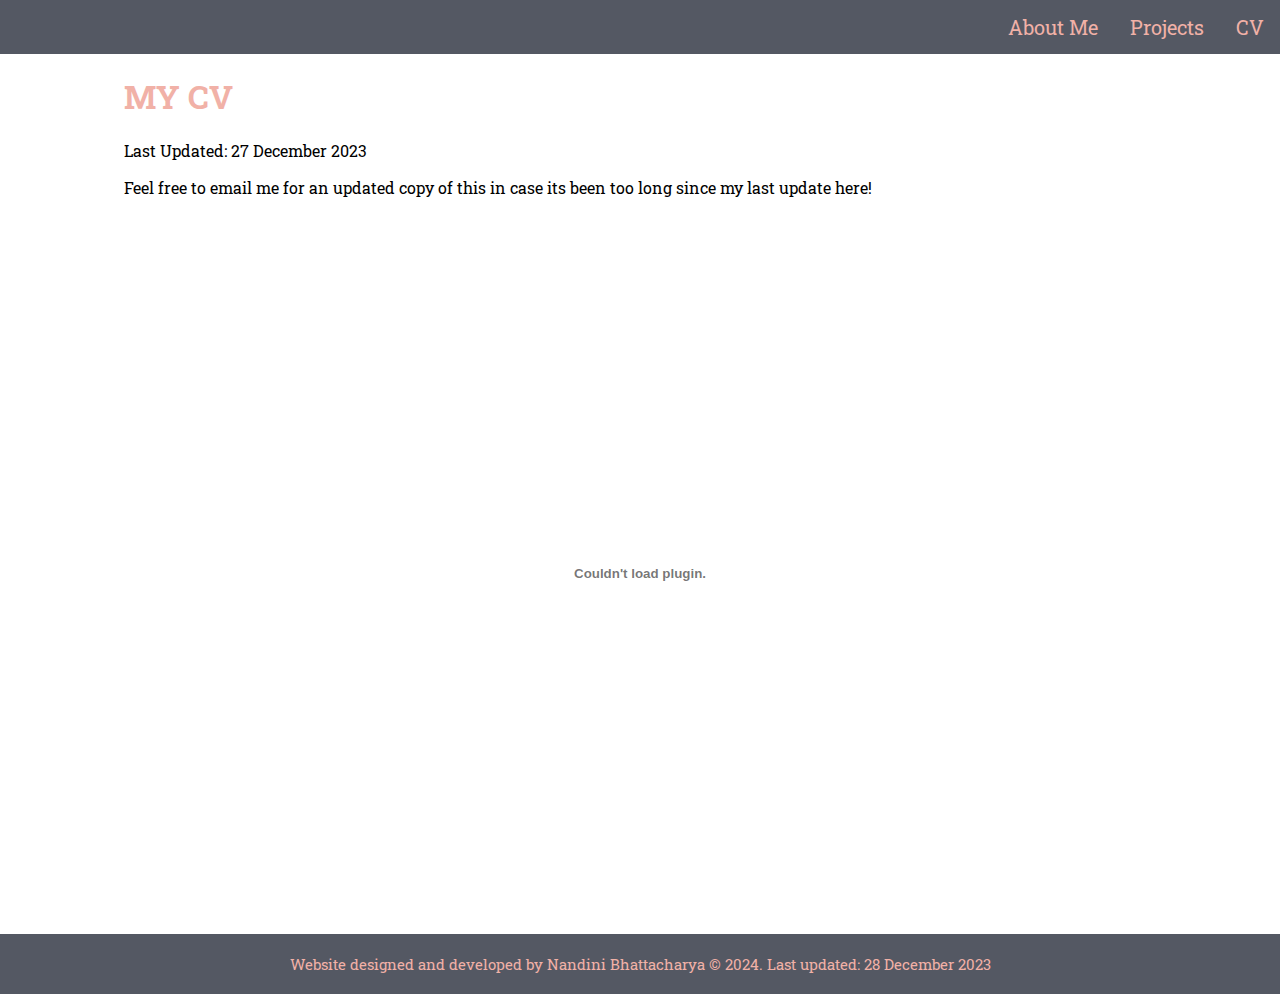
==== CV.html @ 3f2d4b9d "Added all website files" ====
<!DOCTYPE html>
<html>
<head>
  <title>Nandini Bhattacharya | CV </title>
  <link rel="stylesheet" href="style.css">
  <link rel="preconnect" href="https://fonts.googleapis.com">
  <link rel="preconnect" href="https://fonts.gstatic.com" crossorigin>
  <link href="https://fonts.googleapis.com/css2?family=Roboto+Slab:wght@900&display=swap" rel="stylesheet">
  <link rel="preconnect" href="https://fonts.googleapis.com">
  <link rel="preconnect" href="https://fonts.gstatic.com" crossorigin>
  <link href="https://fonts.googleapis.com/css2?family=Roboto+Slab:wght@300;400;900&display=swap" rel="stylesheet">
</head>
<body>
  <header>
    <div class="topnav">
      <a href="CV.html">CV</a>
      <a href="projects.html">Projects</a>
      <a class="active" href="index.html">About Me</a>
    </div>
  </header>
  <main>
    <h1>MY CV</h1>
    <p>Last Updated: 27 December 2023</p>
    <p>Feel free to email me for an updated copy of this in case its been too long since my last update here!</p>
    <embed src="NandiniB_Resume.pdf" type="application/pdf" />
    </main>
  <footer>
    <p style="font-size: 15px;color: #F1B1A7;"> Website designed and developed by Nandini Bhattacharya &copy; 2024. Last updated: 28 December 2023</p>
  </footer>
</body>
</html>
---- style.css ----
body {
    background-color: #ffffff;
    margin: 0px;
    display: flex;
    flex-direction: column;
    min-height: 100vh;
  }
  h1 {
    color: #F1B1A7;
    font-size: "100px";
    font-family: "Roboto Slab";
    padding-left: 124px;
    font-variant: small-caps;
  }
  p {
    color: black;
    font-size: "16px";
    font-family: "Roboto Slab";
    padding-left: 124px;
  }

.topnav {
    background-color: #545863;
    overflow: hidden;
  }
  
  .topnav a {
    float: right;
    color: #F1B1A7;
    text-align: center;
    padding: 14px 16px;
    text-decoration: none;
    font-size: 20px;
    font-family: "Roboto Slab";
  }
  
  /* Change the color of links on hover */
  .topnav a:hover {
    background-color: #CAE7B9;
    color: black;
  }

  .container {
    display: flex;
    align-items: start;
  }
  
  img {
    max-width: 100%
  }
  
  .image {
    flex-basis: 40%
  }
  
  .text {
    color: black;
    font-size: "16px";
    font-family: "Roboto Slab";
    padding-left: 124px;
  }

  .social-icons {
    text-align: center; /* Center the block of icons horizontally */
    margin-top: 100px;
  }
  
  .social-icons a {
    display: inline-block; /* Display icons as inline blocks */
    margin: 0 10px; /* Adjust spacing between icons */
  }

.social-icons img {
  width: auto; 
  height: 56px; 
}

embed{
  display: flex;
  justify-content: center;
  align-items: center;
  width:70%;
  height: 80vh;
  margin: 0 auto;
}

footer{
  background-color: #545863;
  flex-shrink: 0; 
  justify-content: center; 
  align-items: center;
  padding: 5px;
}

footer p {
  text-align: center;
  padding-left: 0px;
}
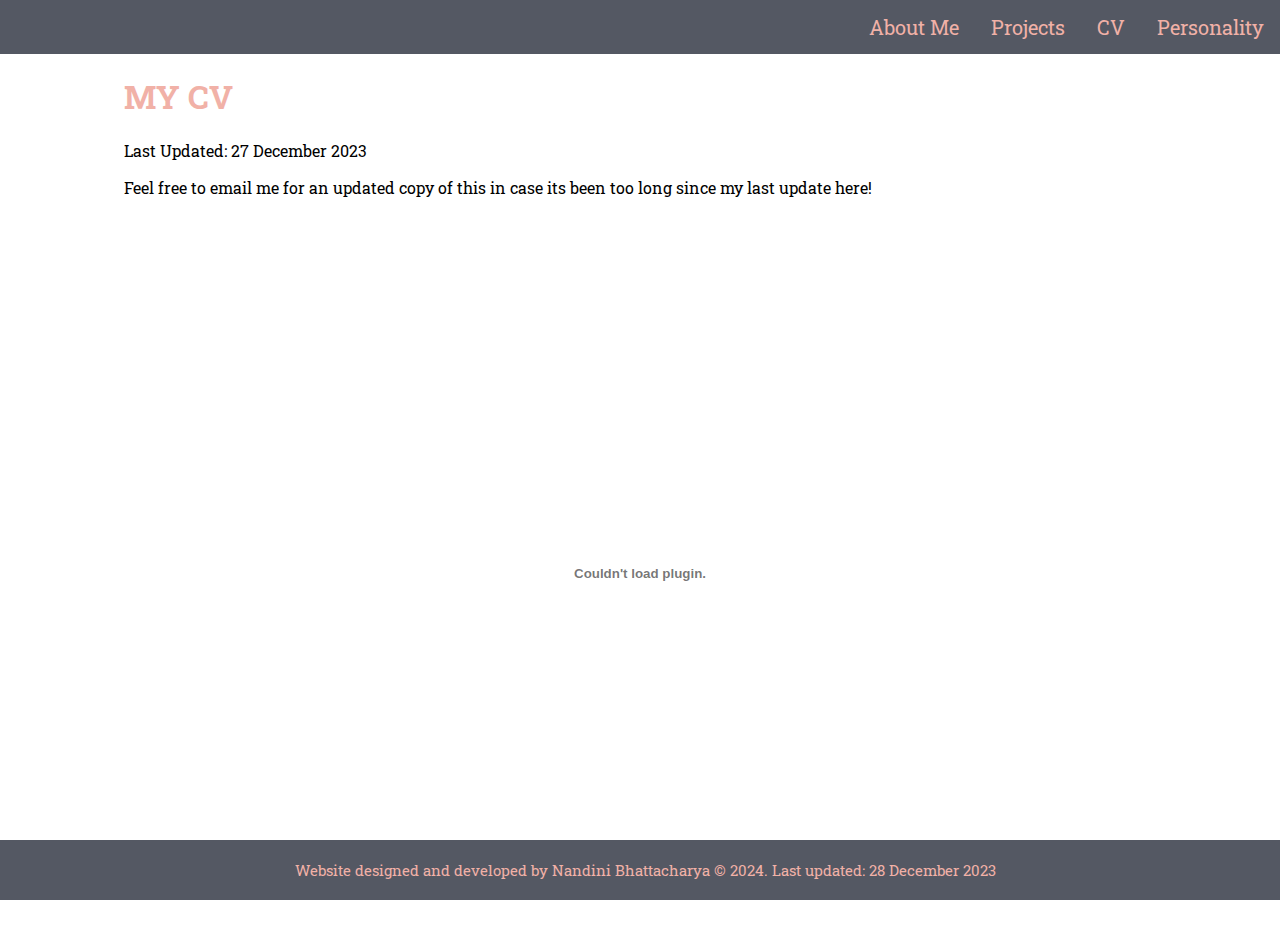
==== commit 25f27284: "description text + site more responsive" ====
--- a/CV.html
+++ b/CV.html
@@ -13,6 +13,7 @@
 <body>
   <header>
     <div class="topnav">
+      <a href="misc.html">Personality</a>
       <a href="CV.html">CV</a>
       <a href="projects.html">Projects</a>
       <a class="active" href="index.html">About Me</a>
--- a/style.css
+++ b/style.css
@@ -61,13 +61,13 @@
   }
 
   .social-icons {
-    text-align: center; /* Center the block of icons horizontally */
-    margin-top: 100px;
+    text-align: center;
   }
   
   .social-icons a {
-    display: inline-block; /* Display icons as inline blocks */
-    margin: 0 10px; /* Adjust spacing between icons */
+    display: inline-block; 
+    margin: 0 10px; 
+    padding-bottom: 2%;
   }
 
 .social-icons img {
@@ -90,6 +90,10 @@
   justify-content: center; 
   align-items: center;
   padding: 5px;
+  position: fixed;
+  left: 0;
+  bottom: 0;
+  width: 100%;
 }
 
 footer p {
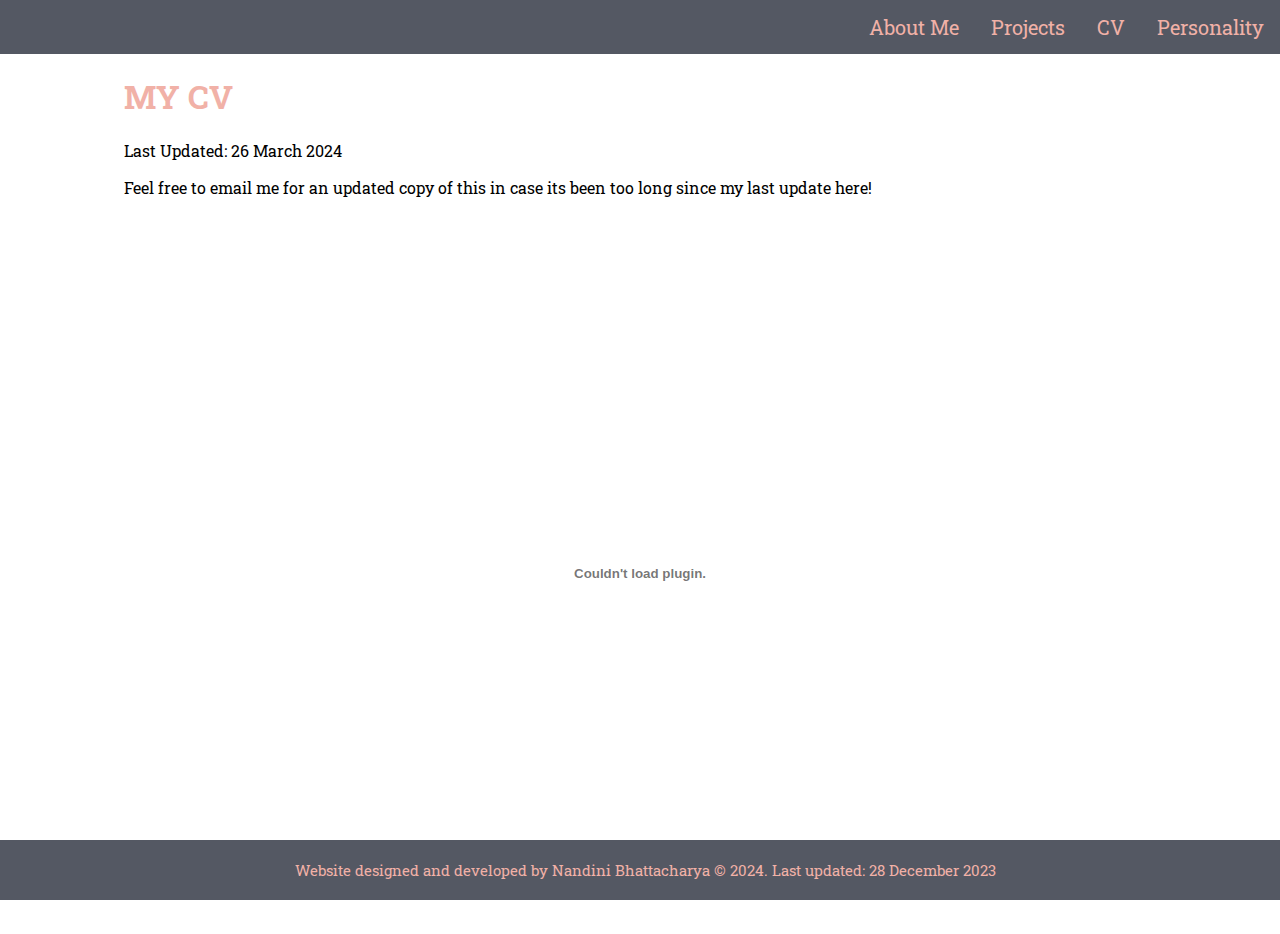
==== commit efc1bbda: "Update CV.html" ====
--- a/CV.html
+++ b/CV.html
@@ -21,7 +21,7 @@
   </header>
   <main>
     <h1>MY CV</h1>
-    <p>Last Updated: 27 December 2023</p>
+    <p>Last Updated: 26 March 2024</p>
     <p>Feel free to email me for an updated copy of this in case its been too long since my last update here!</p>
     <embed src="NandiniB_Resume.pdf" type="application/pdf" />
     </main>
@@ -29,4 +29,4 @@
     <p style="font-size: 15px;color: #F1B1A7;"> Website designed and developed by Nandini Bhattacharya &copy; 2024. Last updated: 28 December 2023</p>
   </footer>
 </body>
-</html>+</html>
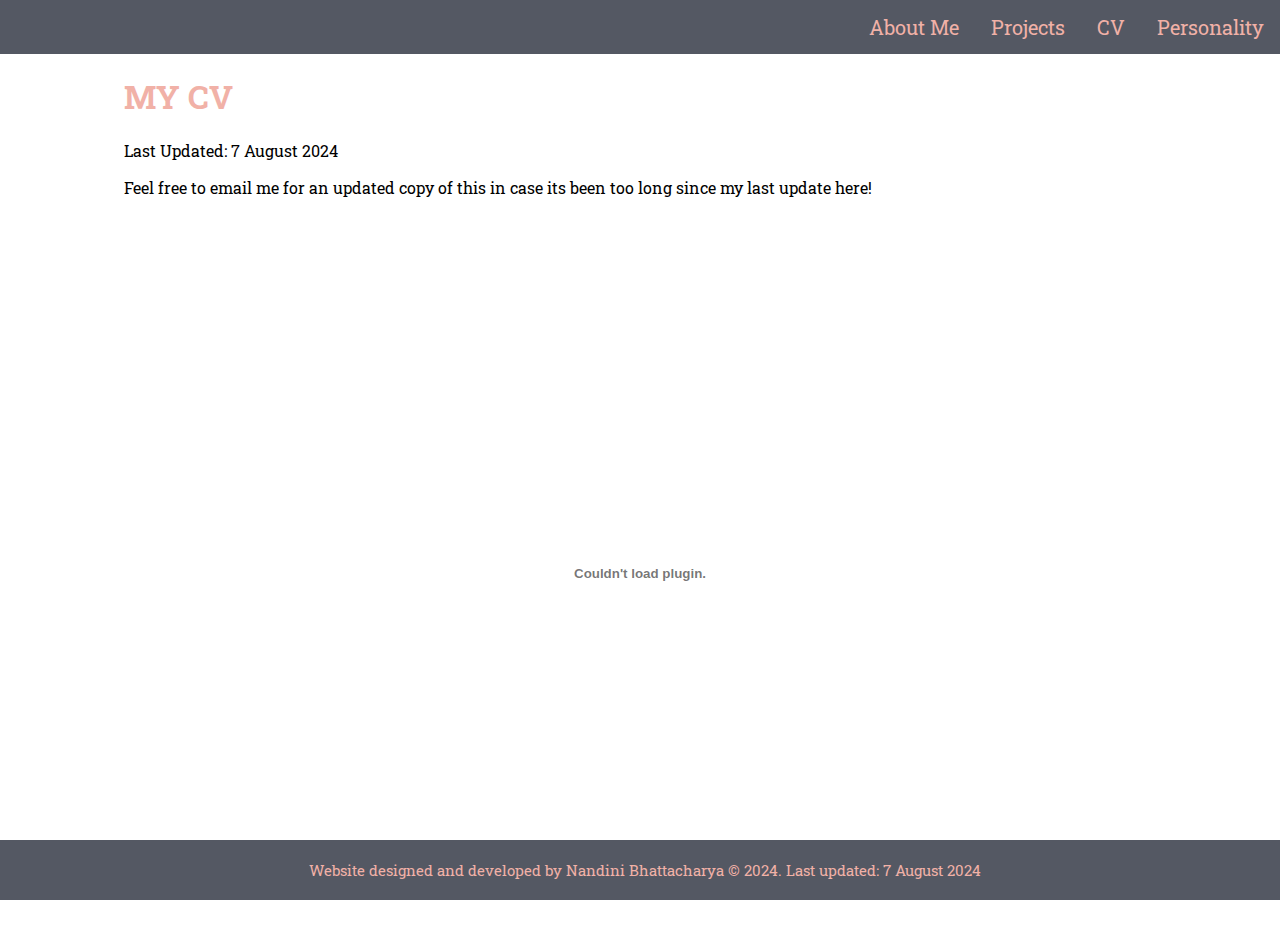
==== commit 3595b586: "Changed description" ====
--- a/CV.html
+++ b/CV.html
@@ -21,12 +21,12 @@
   </header>
   <main>
     <h1>MY CV</h1>
-    <p>Last Updated: 26 March 2024</p>
+    <p>Last Updated: 7 August 2024</p>
     <p>Feel free to email me for an updated copy of this in case its been too long since my last update here!</p>
-    <embed src="NandiniB_Resume.pdf" type="application/pdf" />
+    <embed src="NandiniB_acadResume.pdf" type="application/pdf" />
     </main>
   <footer>
-    <p style="font-size: 15px;color: #F1B1A7;"> Website designed and developed by Nandini Bhattacharya &copy; 2024. Last updated: 28 December 2023</p>
+    <p style="font-size: 15px;color: #F1B1A7;"> Website designed and developed by Nandini Bhattacharya &copy; 2024. Last updated: 7 August 2024</p>
   </footer>
 </body>
 </html>
